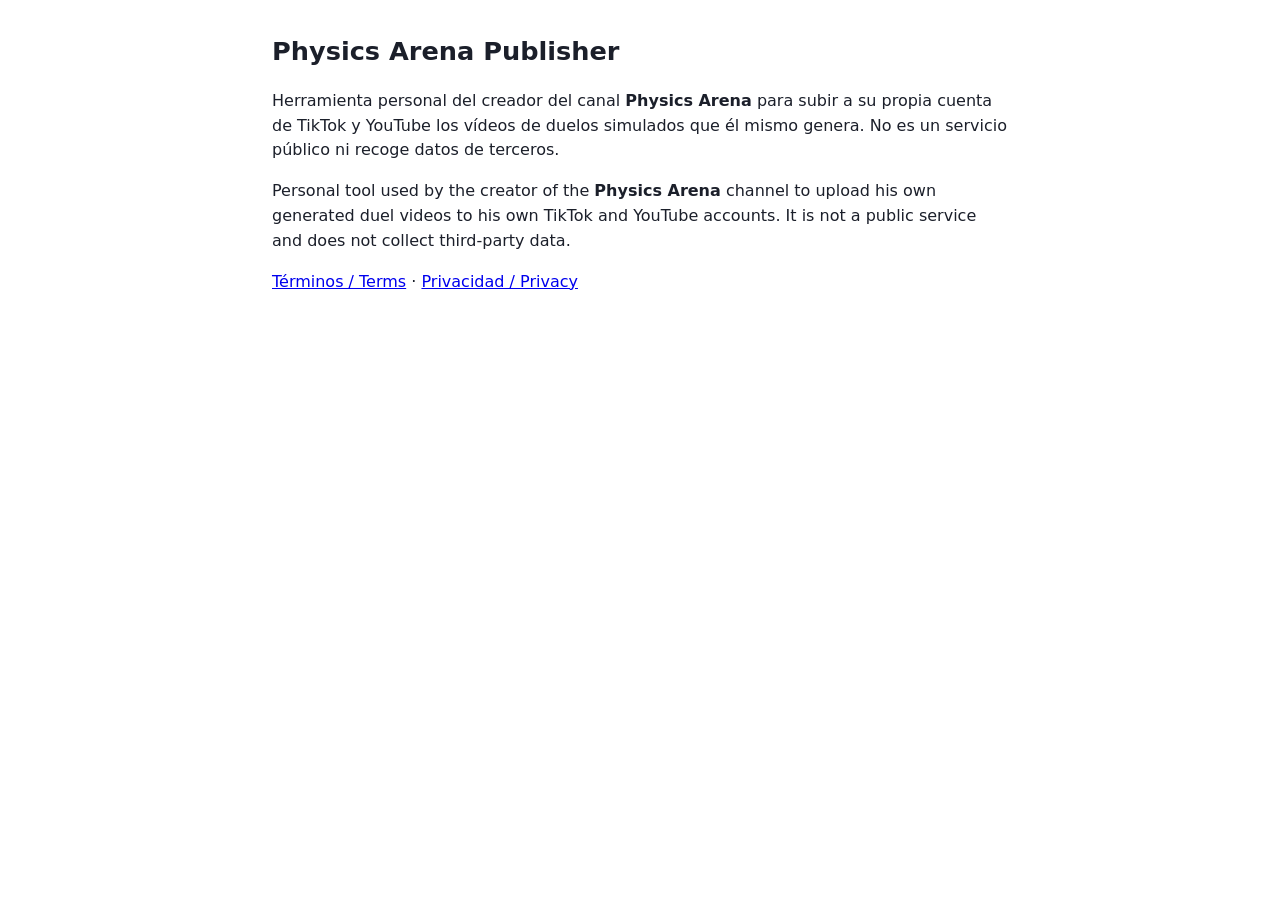
==== index.html @ 9747a582 "Página de inicio" ====
<!doctype html><html lang="es"><head><meta charset="utf-8"><meta name="viewport" content="width=device-width,initial-scale=1"><title>Physics Arena Publisher</title><link rel="stylesheet" href="estilo.css"></head>
<body><main><h1>Physics Arena Publisher</h1>
<p>Herramienta personal del creador del canal <b>Physics Arena</b> para subir a su propia cuenta de TikTok y YouTube los vídeos de duelos simulados que él mismo genera. No es un servicio público ni recoge datos de terceros.</p>
<p>Personal tool used by the creator of the <b>Physics Arena</b> channel to upload his own generated duel videos to his own TikTok and YouTube accounts. It is not a public service and does not collect third-party data.</p>
<p><a href="terminos.html">Términos / Terms</a> · <a href="privacidad.html">Privacidad / Privacy</a></p></main></body></html>
---- estilo.css ----
body{font-family:system-ui,sans-serif;max-width:46rem;margin:2rem auto;padding:0 1rem;line-height:1.55;color:#1b1f2a}
h1{font-size:1.6rem}h2{font-size:1.15rem;margin-top:1.6rem}small{color:#667}
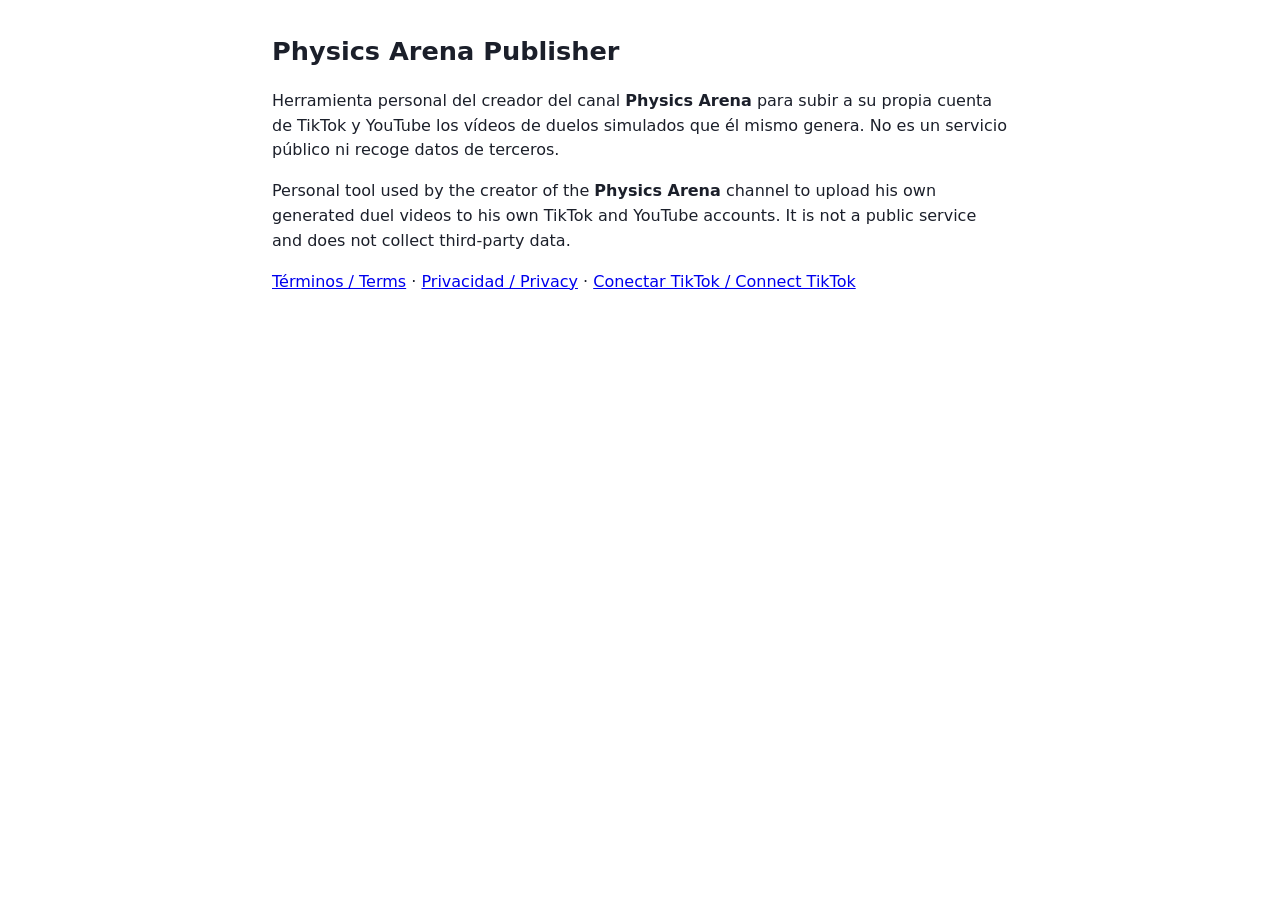
==== commit 66635fe4: "Página «Conectar con TikTok» (Login Kit) para el flujo de autorización" ====
--- a/index.html
+++ b/index.html
@@ -2,4 +2,4 @@
 <body><main><h1>Physics Arena Publisher</h1>
 <p>Herramienta personal del creador del canal <b>Physics Arena</b> para subir a su propia cuenta de TikTok y YouTube los vídeos de duelos simulados que él mismo genera. No es un servicio público ni recoge datos de terceros.</p>
 <p>Personal tool used by the creator of the <b>Physics Arena</b> channel to upload his own generated duel videos to his own TikTok and YouTube accounts. It is not a public service and does not collect third-party data.</p>
-<p><a href="terminos.html">Términos / Terms</a> · <a href="privacidad.html">Privacidad / Privacy</a></p></main></body></html>
+<p><a href="terminos.html">Términos / Terms</a> · <a href="privacidad.html">Privacidad / Privacy</a> · <a href="conectar.html">Conectar TikTok / Connect TikTok</a></p></main></body></html>
